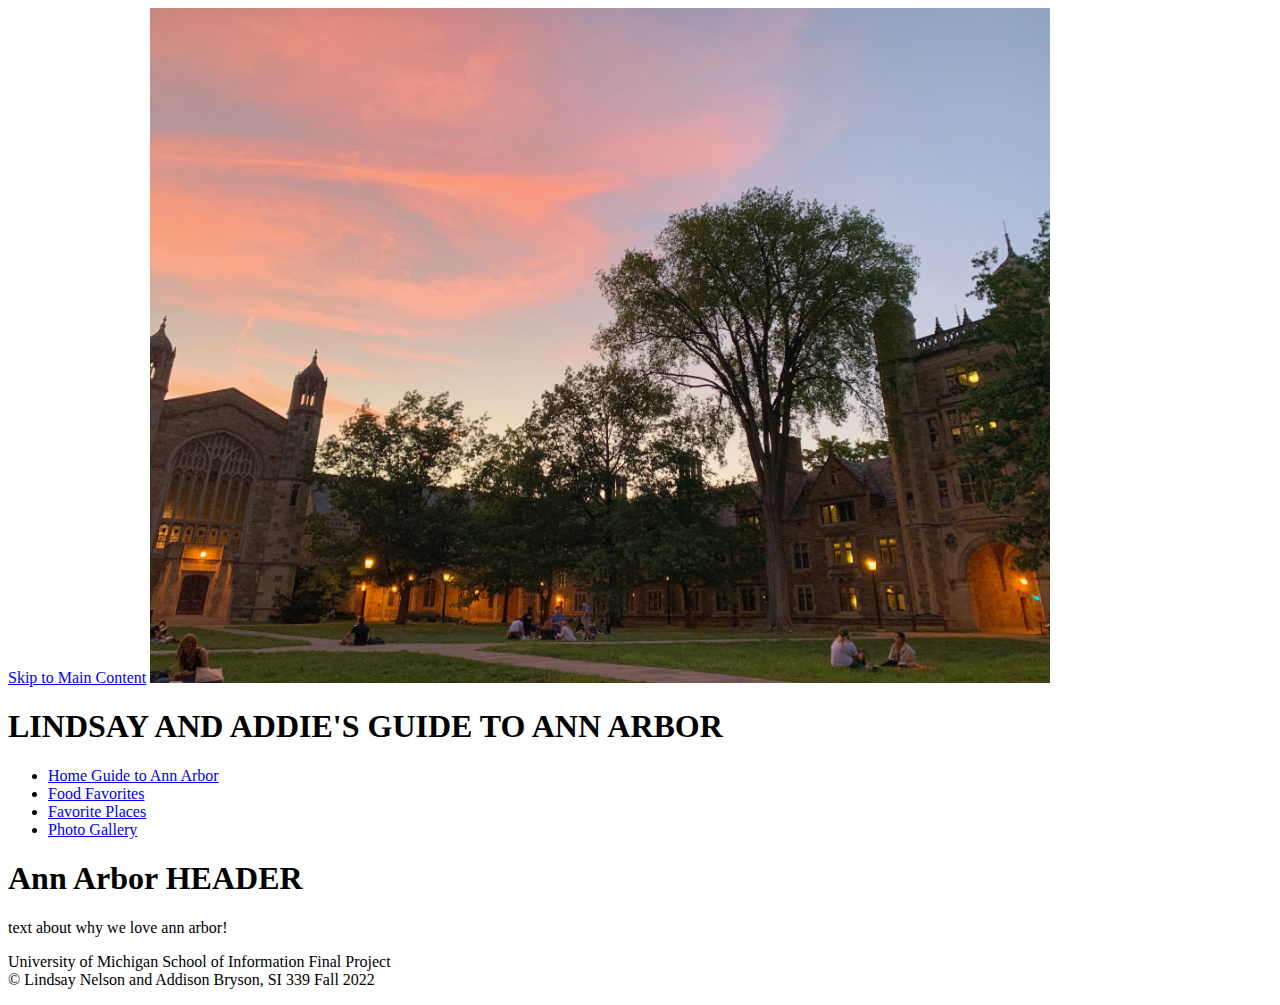
==== final_project.html @ 30c6001e "Add files via upload" ====
<!DOCTYPE html>
<html lang="en">
<head>
    <meta charset="UTF-8">
    <meta http-equiv="X-UA-Compatible" content="IE=edge">
    <meta name="viewport" content="width=device-width, initial-scale=1.0">
    <title>Home Guide to Ann Arbor</title>
</head>
<body> 
    <a class = "skip" href = "#main">Skip to Main Content</a>
    <!-- <a class="skip-to-content-link" href="#main">
      Skip to content
    </a> -->
    <img src="images/LAW_QUAD.jpg" width = "900" alt="University of Michigan Law Quad at sunset pink skies "/>
    <main>
        <h1>LINDSAY AND ADDIE'S GUIDE TO ANN ARBOR</h1>
    </main>
    <header>
    <nav>
        <ul>
          <li><a href = "final_project.html">Home Guide to Ann Arbor</a></li>
          <li><a href = "FoodFavs.html">Food Favorites</a></li>
          <li><a href = "Favplaces.html">Favorite Places</a></li>
          <li><a href = "photogallery.html">Photo Gallery</a></li>
        </ul>
      </nav>
    </header>
    
    <main class="container" id = "main">
        <div class = overview>
          <h1> Ann Arbor HEADER 
          </h1>
          <p> text about why we love ann arbor! </p>
        </div>
  
        <div class="about-image" id="about">
          <!-- <img src="images/van_flowers.jpg" alt=" WHITE VAN PARKED ON A SF STREET WITH VERY PRETTY FLOWERS IN THE TRUNK"/> -->
        </div>
    </main>
      <footer>
        <p>University of Michigan School of Information Final Project<br/>
          &copy; Lindsay Nelson and Addison Bryson, SI 339 Fall 2022</p>
      </footer>
</body> 
</html>
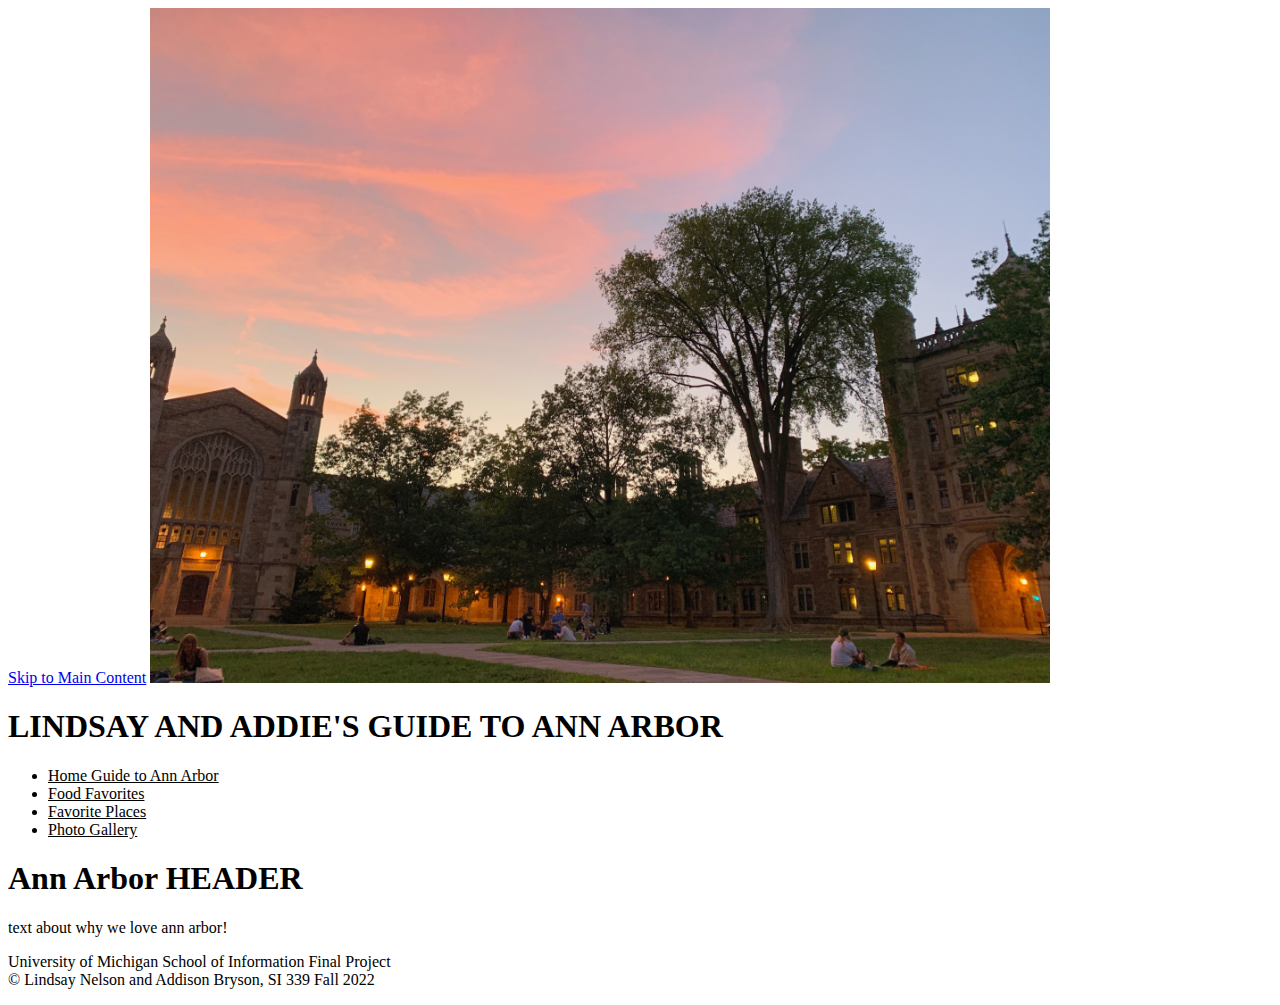
==== commit 4f0ce645: "Add files via upload" ====
--- a/final_project.html
+++ b/final_project.html
@@ -4,6 +4,7 @@
     <meta charset="UTF-8">
     <meta http-equiv="X-UA-Compatible" content="IE=edge">
     <meta name="viewport" content="width=device-width, initial-scale=1.0">
+    <link rel="stylesheet" href="css/nav.css">
     <title>Home Guide to Ann Arbor</title>
 </head>
 <body> 
--- a/css/nav.css
+++ b/css/nav.css
@@ -0,0 +1,15 @@
+nav ul li a{
+	color: black;
+}
+
+/* nav ul li a:link, nav ul li a:active {
+    color: pink;
+    text-decoration: none;
+} */
+nav a:hover {
+    color: white;
+	background-color: black;
+    text-decoration: underline;
+	font-weight: bolder;
+}
+
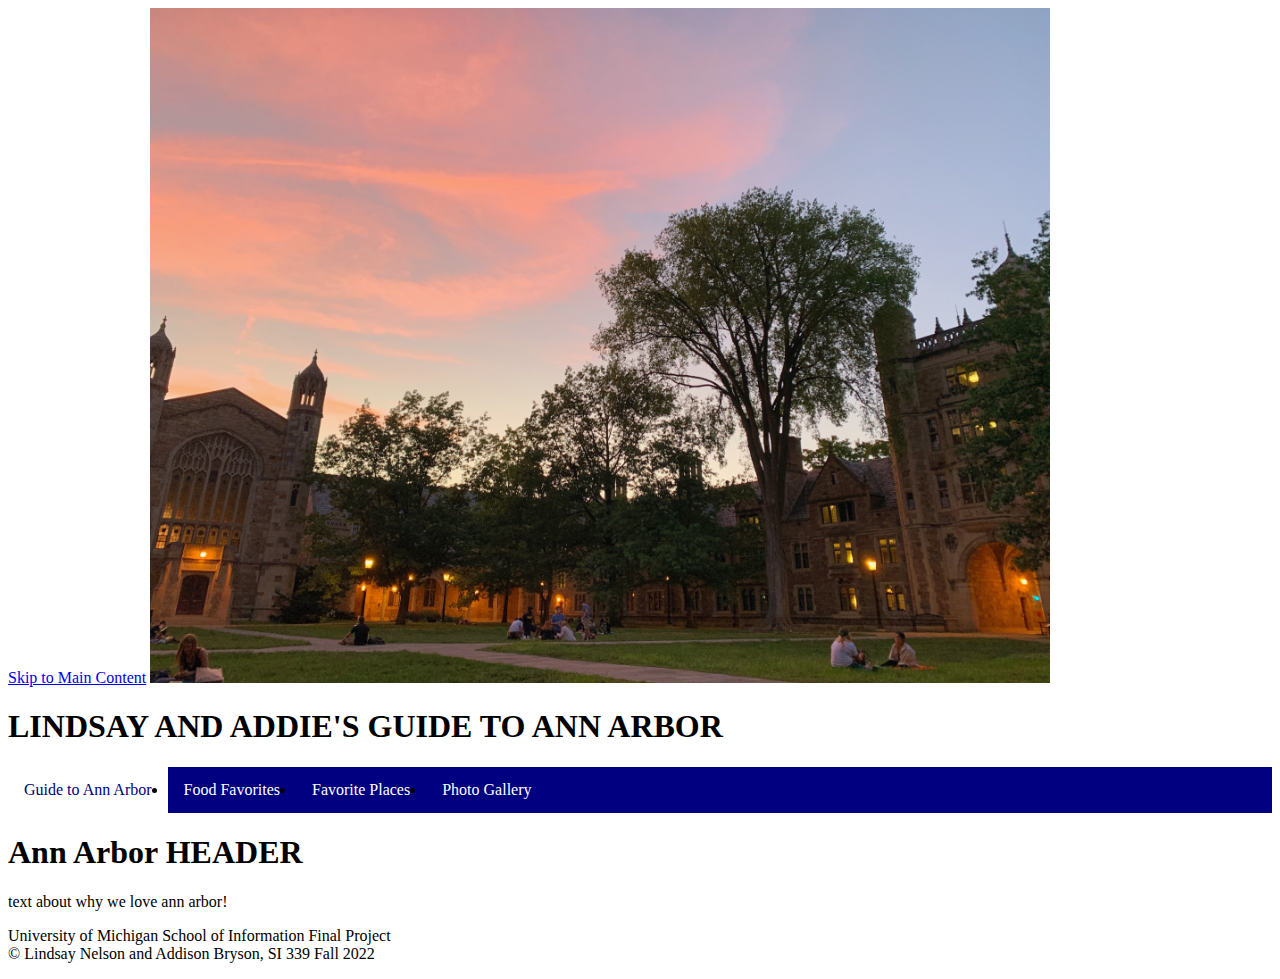
==== commit 01411274: "Add files via upload" ====
--- a/final_project.html
+++ b/final_project.html
@@ -19,7 +19,7 @@
     <header>
     <nav>
         <ul>
-          <li><a href = "final_project.html">Home Guide to Ann Arbor</a></li>
+          <li><a class = "active"> Guide to Ann Arbor</a></li>
           <li><a href = "FoodFavs.html">Food Favorites</a></li>
           <li><a href = "Favplaces.html">Favorite Places</a></li>
           <li><a href = "photogallery.html">Photo Gallery</a></li>
--- a/css/nav.css
+++ b/css/nav.css
@@ -1,15 +1,36 @@
-nav ul li a{
-	color: black;
+
+nav{
+    background-color: navy;
 }
 
-/* nav ul li a:link, nav ul li a:active {
-    color: pink;
+ul {
+    /* list-style-type: none; */
+    margin: 0;
+    padding: 0;
+    overflow: hidden;
+    background-color: navy;
+    /* position: fixed; */
+    top: 0 ;
+    width: 100%;
+  }
+  
+li{
+    float: left;
+  }
+  
+li a {
+    display: block;
+    color: white;
+    text-align: center;
+    padding: 14px 16px;
     text-decoration: none;
-} */
-nav a:hover {
-    color: white;
-	background-color: black;
-    text-decoration: underline;
-	font-weight: bolder;
-}
-
+  }
+  
+li a:hover:not(.active) {
+    background-color: navy;
+  }
+  
+.active {
+    background-color:white ;
+    color: navy;
+  }
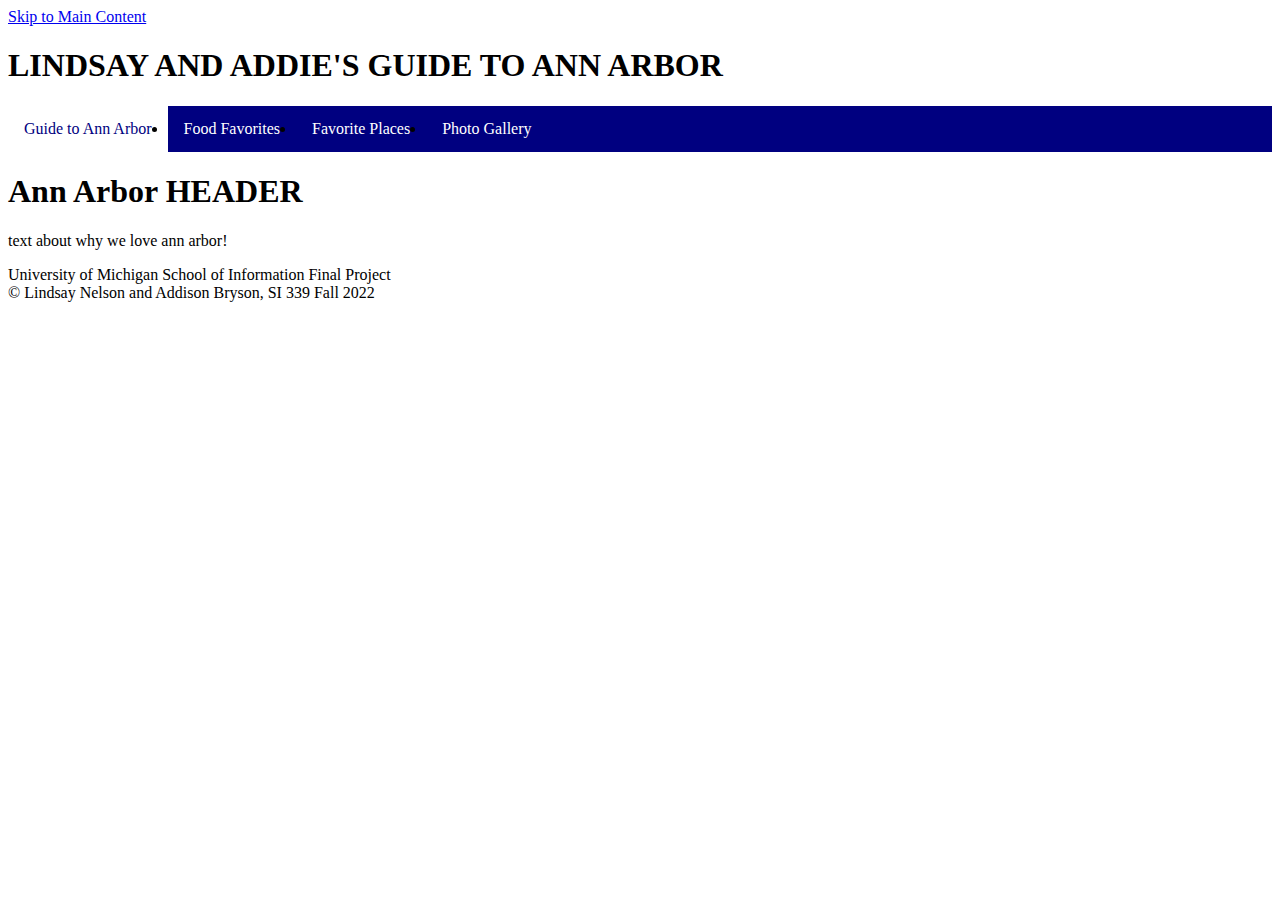
==== commit 837e9d73: "Add files via upload" ====
--- a/final_project.html
+++ b/final_project.html
@@ -12,7 +12,7 @@
     <!-- <a class="skip-to-content-link" href="#main">
       Skip to content
     </a> -->
-    <img src="images/LAW_QUAD.jpg" width = "900" alt="University of Michigan Law Quad at sunset pink skies "/>
+    <!-- <img src="images/LAW_QUAD.jpg" width = "900" alt="University of Michigan Law Quad at sunset pink skies "/> -->
     <main>
         <h1>LINDSAY AND ADDIE'S GUIDE TO ANN ARBOR</h1>
     </main>
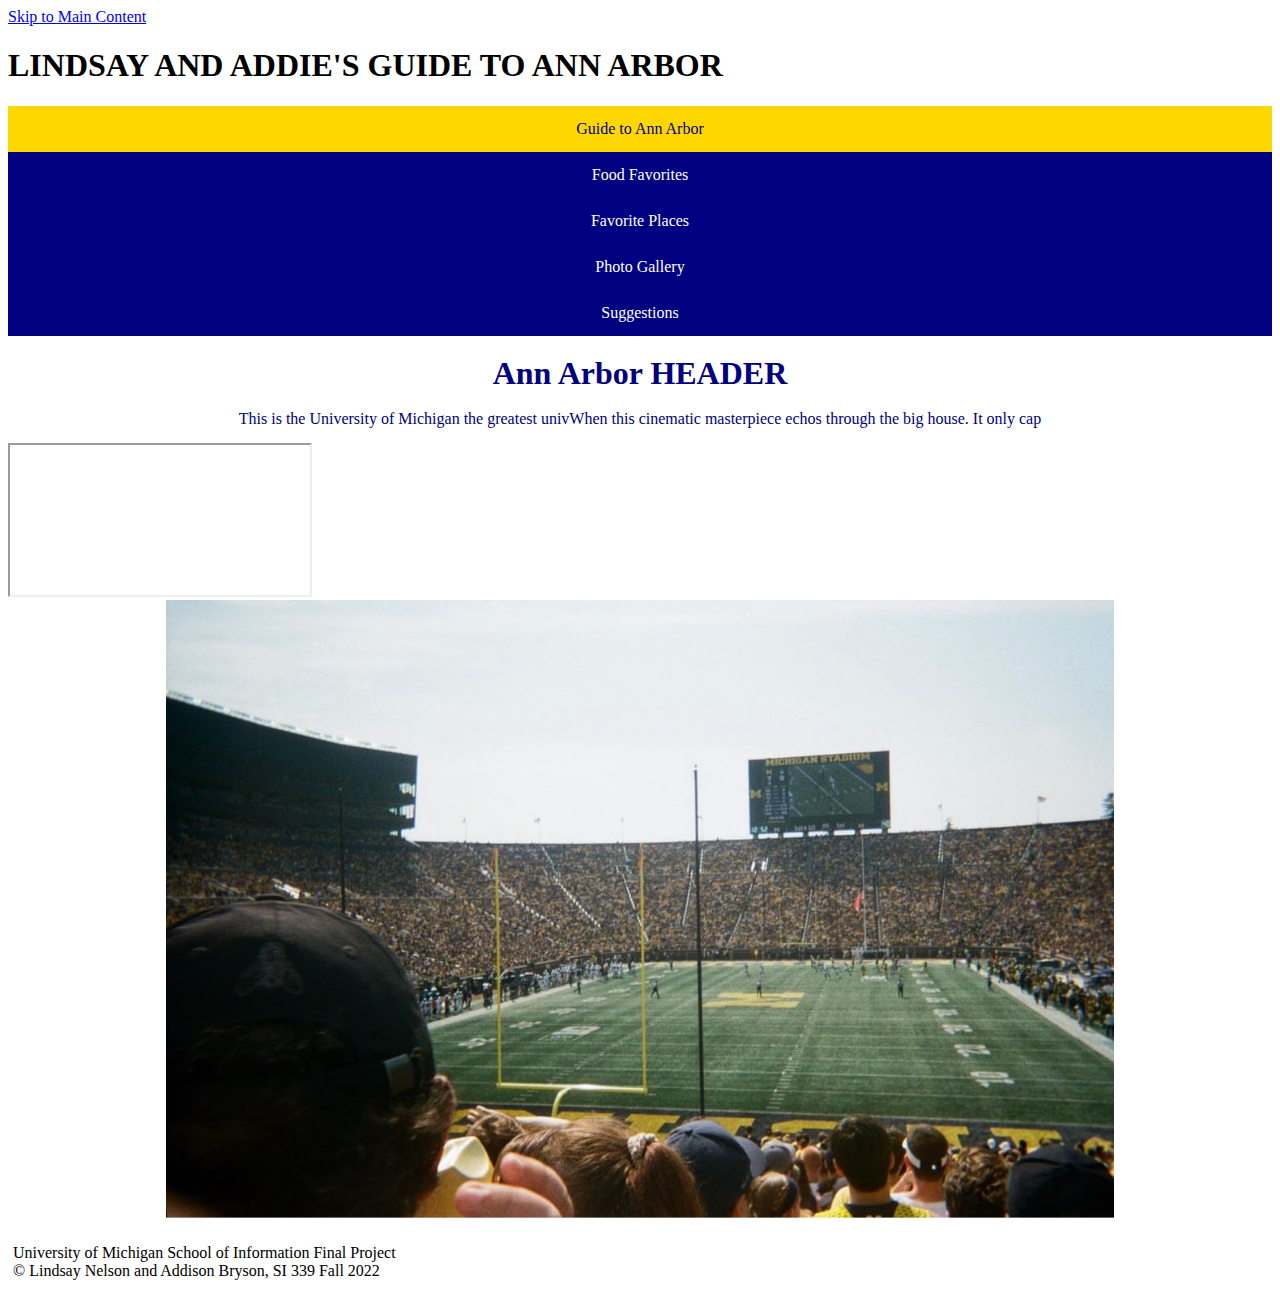
==== commit 07c7f820: "Add files via upload" ====
--- a/final_project.html
+++ b/final_project.html
@@ -4,7 +4,9 @@
     <meta charset="UTF-8">
     <meta http-equiv="X-UA-Compatible" content="IE=edge">
     <meta name="viewport" content="width=device-width, initial-scale=1.0">
-    <link rel="stylesheet" href="css/nav.css">
+    <link rel="shortcut icon" type="image/png" href="images/logo.png"/>
+    <!-- <link rel="stylesheet" href="css/nav.css"> -->
+    <link rel="stylesheet" href="css/main_page.css">
     <title>Home Guide to Ann Arbor</title>
 </head>
 <body> 
@@ -23,28 +25,41 @@
           <li><a href = "FoodFavs.html">Food Favorites</a></li>
           <li><a href = "Favplaces.html">Favorite Places</a></li>
           <li><a href = "photogallery.html">Photo Gallery</a></li>
+          <li><a href = "suggestions.html">Suggestions</a></li>
+
         </ul>
       </nav>
     </header>
     
     <main class="container" id = "main">
-        <div class = overview>
-          <h1> Ann Arbor HEADER 
-          </h1>
-          <p> text about why we love ann arbor! </p>
+        <div class = 'overview'>
+          <h1> Ann Arbor HEADER</h1>
+          <p> This is the University of Michigan the greatest univWhen this cinematic masterpiece echos through the big house. It only cap </p>
         </div>
-  
-        <div class="about-image" id="about">
-          <!-- <img src="images/van_flowers.jpg" alt=" WHITE VAN PARKED ON A SF STREET WITH VERY PRETTY FLOWERS IN THE TRUNK"/> -->
+
+        <div class = 'video'>
+            <iframe 
+              src="https://youtube.com/embed/UqoJmSF235E?autoplay=1&controls=0&showinfo=0&autohide=1">
+            </iframe>
         </div>
-    </main>
-      <footer>
-        <p>University of Michigan School of Information Final Project<br/>
-          &copy; Lindsay Nelson and Addison Bryson, SI 339 Fall 2022</p>
-      </footer>
-</body> 
-</html>
-        
+
+        <div class = 'vid_link'>
+          <a href="https://youtu.be/UqoJmSF235E"><img src="images/bighousedispo.jpeg"></a>
+        </div>
+        </body>
 
 
 
+    </main>
+    <footer>
+        <p>University of Michigan School of Information Final Project<br/>
+          &copy; Lindsay Nelson and Addison Bryson, SI 339 Fall 2022</p>
+    </footer>
+</body> 
+</html>
+<!-- height="100%" width="50%"  -->
+<!-- frameborder="0" -->
+<!-- style="position: fixed; z-index: -99; width: 75%; height: 75%" -->
+
+
+
--- a/css/nav.css
+++ b/css/nav.css
@@ -1,21 +1,27 @@
 
 nav{
     background-color: navy;
+    margin: auto;
+}
+
+main h1{
+  color: navy;
+  font-family: Palatino, URW Palladio L, serif;
+  text-align: center;
 }
 
 ul {
-    /* list-style-type: none; */
-    margin: 0;
+    list-style-type: none;
+    margin: auto;
     padding: 0;
     overflow: hidden;
     background-color: navy;
-    /* position: fixed; */
     top: 0 ;
     width: 100%;
   }
   
 li{
-    float: left;
+    float:none;
   }
   
 li a {
@@ -31,6 +37,18 @@
   }
   
 .active {
-    background-color:white ;
+    background-color:gold ;
     color: navy;
   }
+body p {
+  color: navy;
+}
+
+/* Desktop menu  */
+
+@media screen and (min-width: 900px){
+  li{
+    float:left;
+  }
+
+}
--- a/css/main_page.css
+++ b/css/main_page.css
@@ -0,0 +1,155 @@
+body{
+    background-color: white;
+}
+
+nav {
+    display: flex;
+    flex-wrap: wrap;
+    justify-content: space-between;
+    align-items: center;
+    background-color: navy;
+    margin: auto;
+}
+
+ul {
+    list-style-type: none;
+    margin: auto;
+    padding: 0;
+    overflow: hidden;
+    background-color: navy;
+    top: 0 ;
+    width: 100%;
+  }
+li a {
+    display: block;
+    color: white;
+    text-align: center;
+    padding: 14px 16px;
+    text-decoration: none;
+  }
+
+li a:hover:not(.active) {
+    background-color: navy;
+  }
+  
+.active {
+    background-color:gold ;
+    color: navy;
+  }
+/* body p {
+  color: navy;
+} */
+
+.container{
+    display: flex;
+    flex-wrap: wrap;
+    justify-content: space-between;
+    align-items: center;
+    background-color: red;
+    line-height: 1;
+    /* display: flex;
+    flex-wrap: wrap;
+    flex-direction: row; */
+}
+
+
+.container div{
+    list-style-type: none;
+    margin: auto;
+    padding: 0;
+    overflow: hidden;
+    background-color: white;
+    color: navy;
+    width: 100%;
+  }
+
+.overview {
+    display: block;
+    color: white;
+    text-align: center;
+    padding: 14px 16px;
+    text-decoration: none;
+    /* display: flex;
+    flex-wrap: wrap;
+    justify-content: flex-start;
+    background-color: orange;
+    flex: 1; */
+}
+
+/* .video{
+    display: block; 
+    visibility: collapse;
+} */
+
+video {
+  display: block;
+  max-width: 100%;
+  height: auto;
+}
+    /* display: block;
+    text-align: center;} */
+
+
+.vid_link{
+    display: block;
+    text-align: center;
+
+}
+.vid_link img{
+    width: 75%;
+}
+footer{
+    display: block;
+    color: black;
+    text-align: left;
+    justify-content: flex-end;
+    flex-wrap: wrap;
+    padding: 5px;
+
+}
+
+/* .video{
+    display: flex;
+    flex-direction: column;
+} */
+
+/* .vid_link {
+    display: none;
+    /* flex-wrap: wrap;
+    width: 100%; */
+
+/* .video{
+    display: none ;
+    display: flex;
+    flex: 1;
+    width: 50%;
+    margin: 0 auto; 
+
+} 
+
+
+/* #video {
+    display: none;
+    /* position: absolute; 
+    top: 0px;
+    left: 0px;
+    min-width: 100%;
+    min-height: 100%;
+    z-index: -1; */
+
+
+/* Desktop menu  */
+
+/* @media screen and (min-width: 900px){
+    li{
+      float:left;
+    }
+
+    .video{
+
+    }
+
+    .vid_link{
+        visibility: collapse;
+    }
+  } */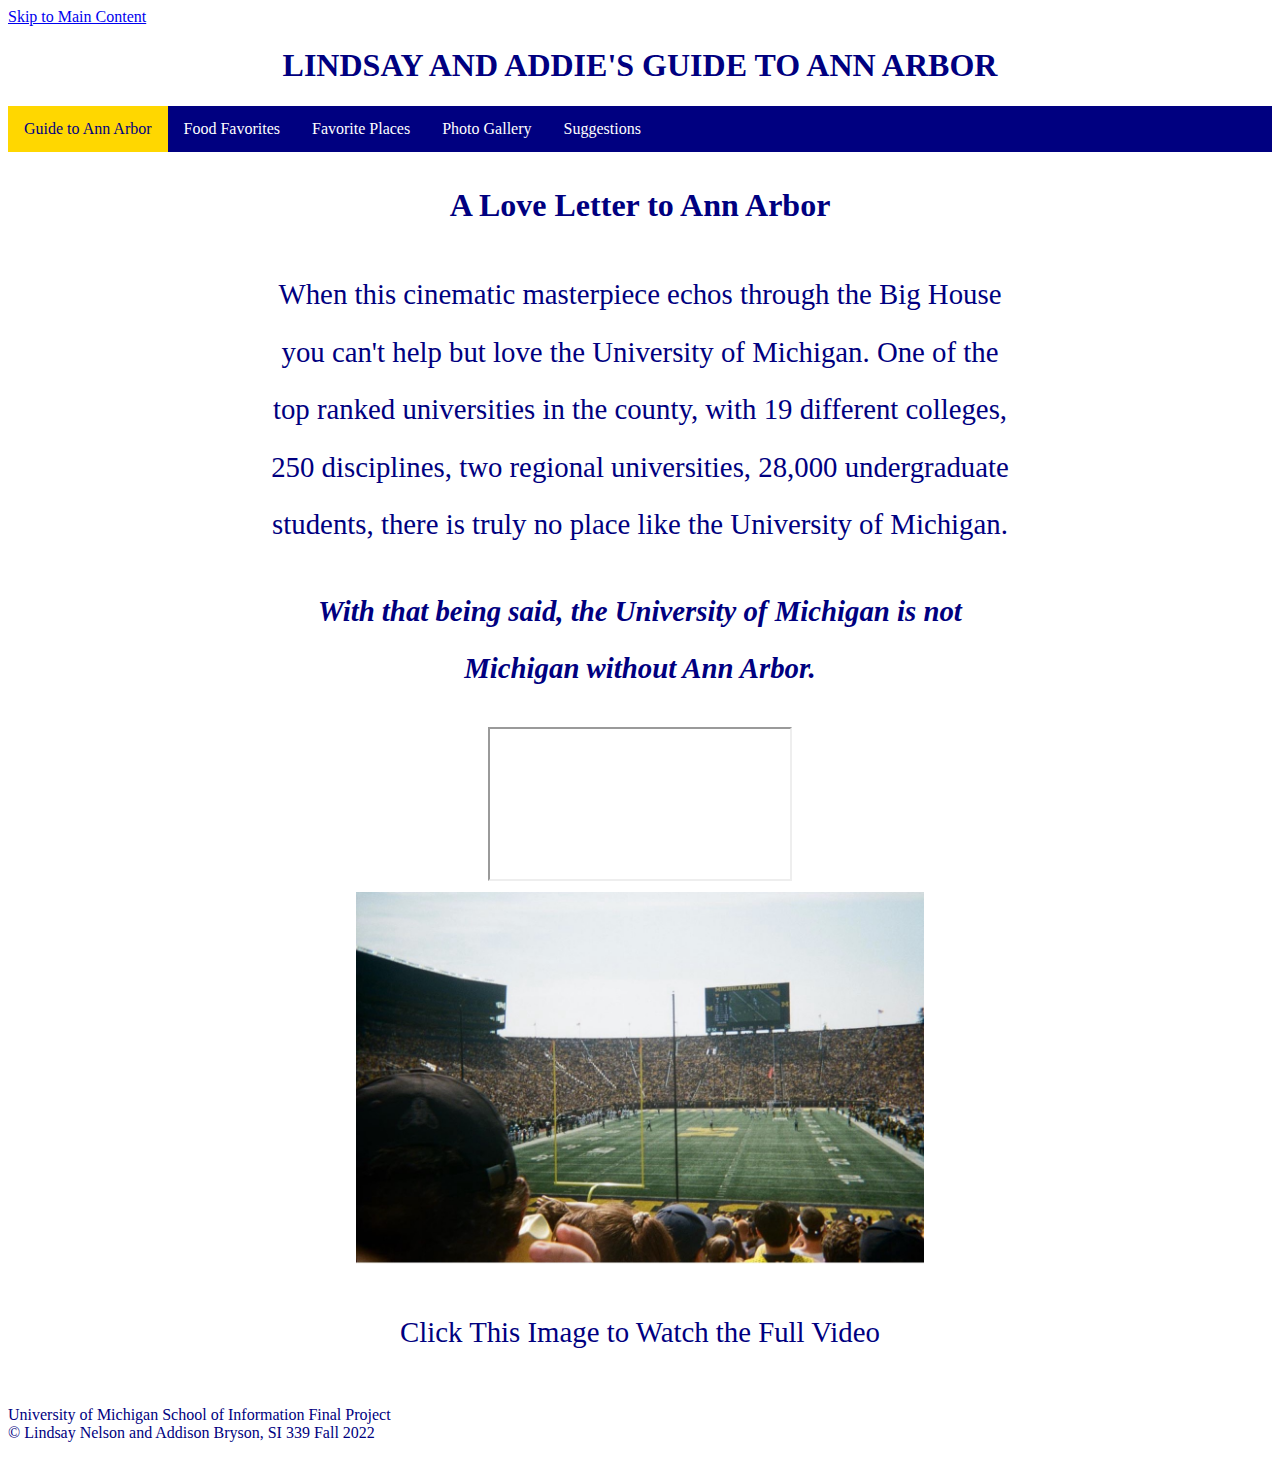
==== commit 0eec518f: "Add files via upload" ====
--- a/final_project.html
+++ b/final_project.html
@@ -33,18 +33,24 @@
     
     <main class="container" id = "main">
         <div class = 'overview'>
-          <h1> Ann Arbor HEADER</h1>
-          <p> This is the University of Michigan the greatest univWhen this cinematic masterpiece echos through the big house. It only cap </p>
+          <h1> A Love Letter to Ann Arbor</h1>
+          <p> When this cinematic masterpiece echos through the Big House you can't help but love the University of Michigan. One of the top ranked universities in the county, with 19 different colleges, 250 disciplines, two regional universities, 28,000 undergraduate students, there is truly no place like the University of Michigan. </p>
+          <p>
+            With that being said, the University of Michigan is not Michigan without Ann Arbor.
+          </p>
         </div>
 
-        <div class = 'video'>
+        <div class = 'video' style="text-align:center;">
             <iframe 
-              src="https://youtube.com/embed/UqoJmSF235E?autoplay=1&controls=0&showinfo=0&autohide=1">
+              src="https://youtu.be/UqoJmSF235E">
             </iframe>
         </div>
 
         <div class = 'vid_link'>
-          <a href="https://youtu.be/UqoJmSF235E"><img src="images/bighousedispo.jpeg"></a>
+          <a href="https://youtu.be/UqoJmSF235E"><img src="images/bighousedispo.jpeg" alt="Click to watch video that plays at the big house"></a>
+          <p>
+            Click This Image to Watch the Full Video
+          </p>
         </div>
         </body>
 
--- a/css/main_page.css
+++ b/css/main_page.css
@@ -1,5 +1,12 @@
 body{
     background-color: white;
+}
+
+
+main h1{
+  color: navy;
+  font-family: Palatino, URW Palladio L, serif;
+  text-align: center;
 }
 
 nav {
@@ -21,7 +28,7 @@
     width: 100%;
   }
 li a {
-    display: block;
+    display: flex;
     color: white;
     text-align: center;
     padding: 14px 16px;
@@ -36,20 +43,14 @@
     background-color:gold ;
     color: navy;
   }
-/* body p {
-  color: navy;
-} */
 
 .container{
     display: flex;
     flex-wrap: wrap;
     justify-content: space-between;
     align-items: center;
-    background-color: red;
-    line-height: 1;
-    /* display: flex;
-    flex-wrap: wrap;
-    flex-direction: row; */
+    background-color: white;
+    line-height: 2;
 }
 
 
@@ -60,20 +61,25 @@
     overflow: hidden;
     background-color: white;
     color: navy;
-    width: 100%;
+    width: 60%;
   }
+
+.overview p:nth-child(3){
+  font-weight: bolder;
+  font-style: oblique;
+} 
+.container p{
+  text-align: center;
+  font-size: calc(1rem + 1vw);
+}
 
 .overview {
     display: block;
-    color: white;
+    color: black;
     text-align: center;
     padding: 14px 16px;
     text-decoration: none;
-    /* display: flex;
-    flex-wrap: wrap;
-    justify-content: flex-start;
     background-color: orange;
-    flex: 1; */
 }
 
 /* .video{
@@ -81,13 +87,15 @@
     visibility: collapse;
 } */
 
-video {
-  display: block;
-  max-width: 100%;
+/* video {
+  display: flex;
+  /* height:80%;
+  width:80%;
+  position:absolute; */
+/* iframe{
+  width: auto;
   height: auto;
-}
-    /* display: block;
-    text-align: center;} */
+} */
 
 
 .vid_link{
@@ -99,13 +107,10 @@
     width: 75%;
 }
 footer{
-    display: block;
-    color: black;
+    display: flex;
+    color: navy;
     text-align: left;
-    justify-content: flex-end;
     flex-wrap: wrap;
-    padding: 5px;
-
 }
 
 /* .video{
@@ -140,16 +145,8 @@
 
 /* Desktop menu  */
 
-/* @media screen and (min-width: 900px){
+@media screen and (min-width: 900px){
     li{
       float:left;
     }
-
-    .video{
-
-    }
-
-    .vid_link{
-        visibility: collapse;
-    }
-  } */+  }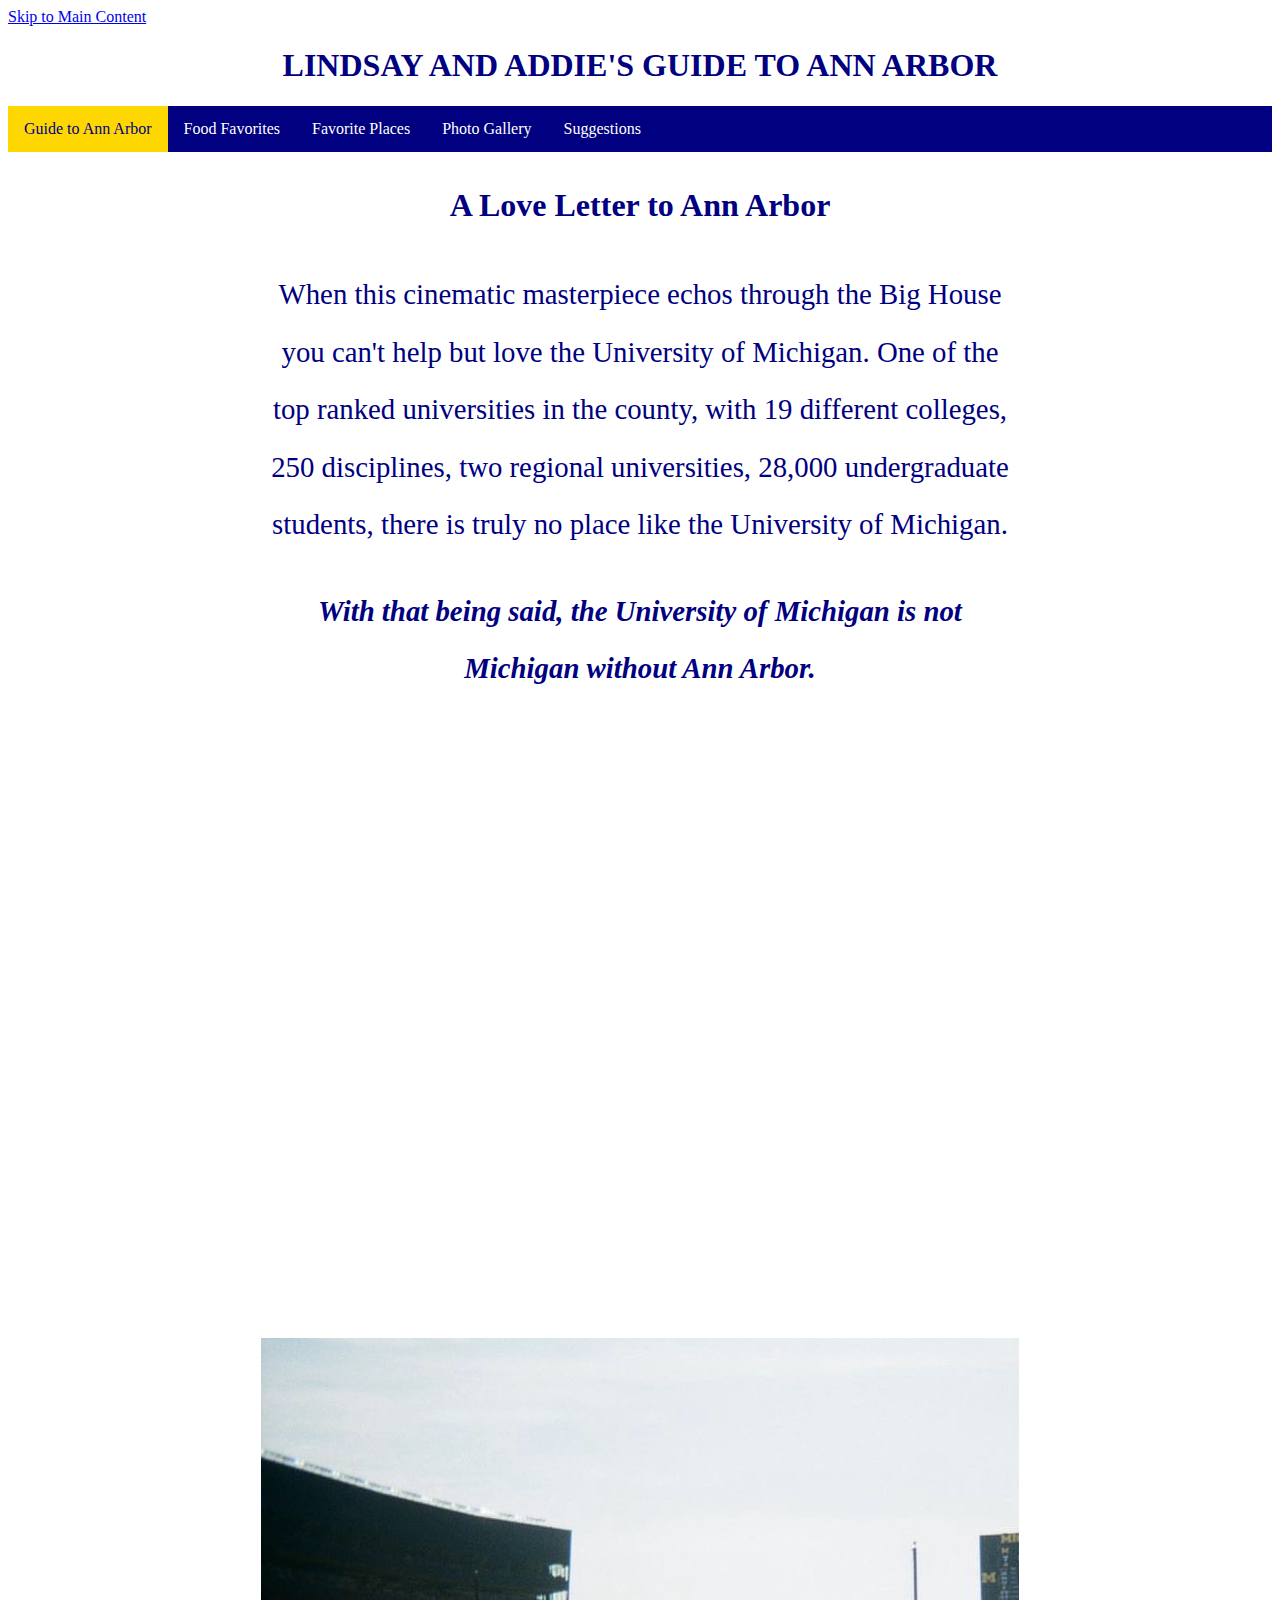
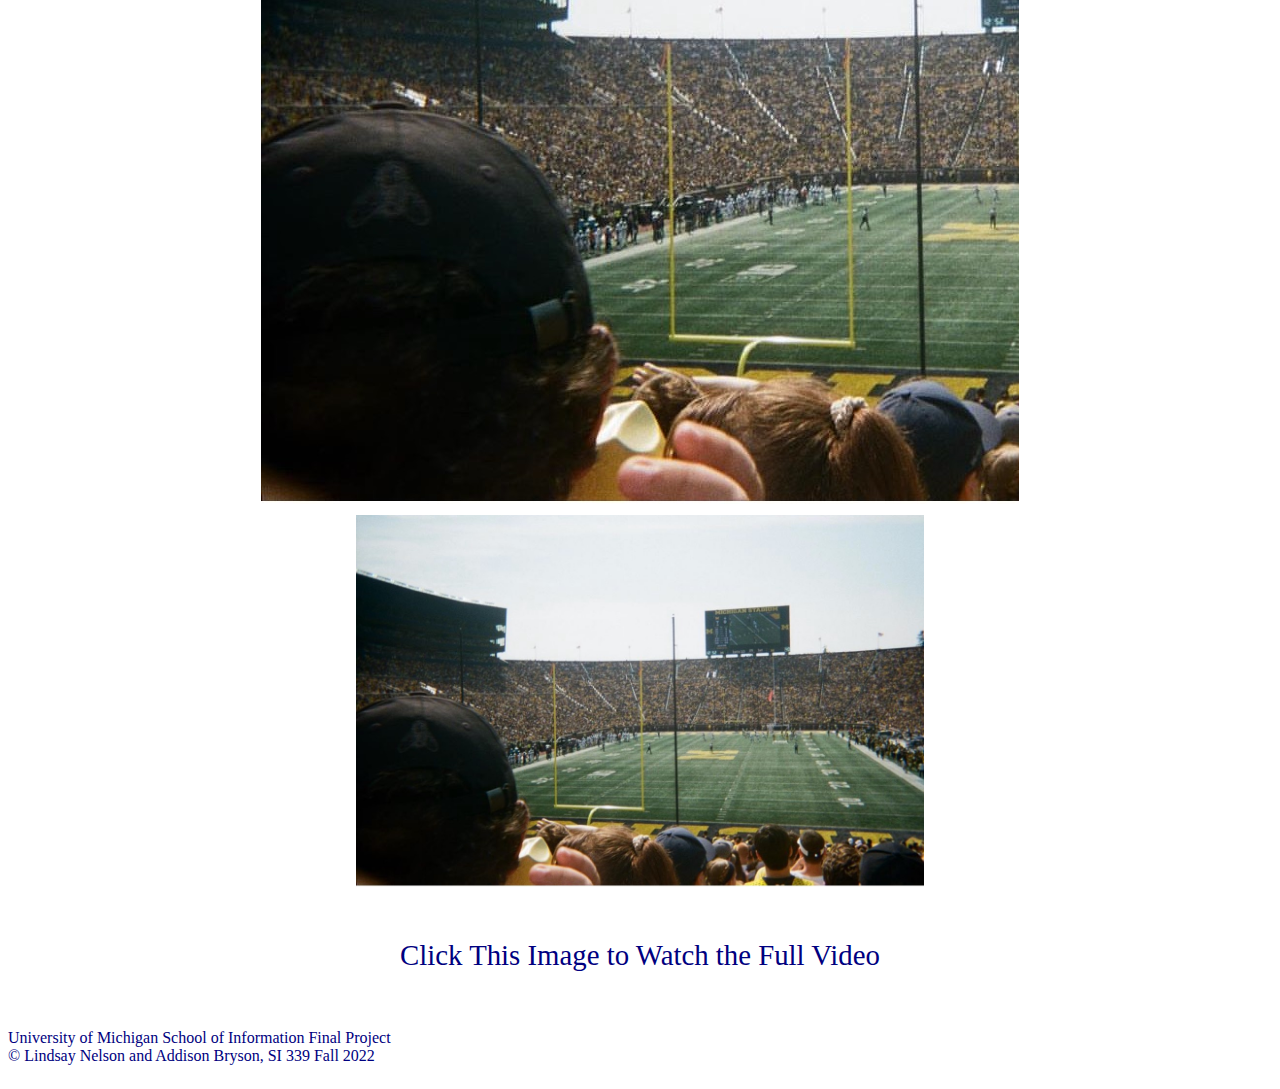
==== commit cfdd5d07: "Add files via upload" ====
--- a/final_project.html
+++ b/final_project.html
@@ -40,10 +40,10 @@
           </p>
         </div>
 
+
         <div class = 'video' style="text-align:center;">
-            <iframe 
-              src="https://youtu.be/UqoJmSF235E">
-            </iframe>
+          <iframe width="750" height="600" src="https://www.youtube.com/embed/01u-vum_qVY" title="YouTube video player" frameborder="0" allow="accelerometer; autoplay; clipboard-write; encrypted-media; gyroscope; picture-in-picture" allowfullscreen></iframe>
+          <a href="https://youtu.be/UqoJmSF235E"><img src="images/bighousedispo.jpeg" alt="Click to watch video that plays at the big house"></a>
         </div>
 
         <div class = 'vid_link'>
--- a/css/main_page.css
+++ b/css/main_page.css
@@ -145,8 +145,8 @@
 
 /* Desktop menu  */
 
-@media screen and (min-width: 900px){
+@media screen and (min-width: 600px){
     li{
       float:left;
     }
-  }+  }
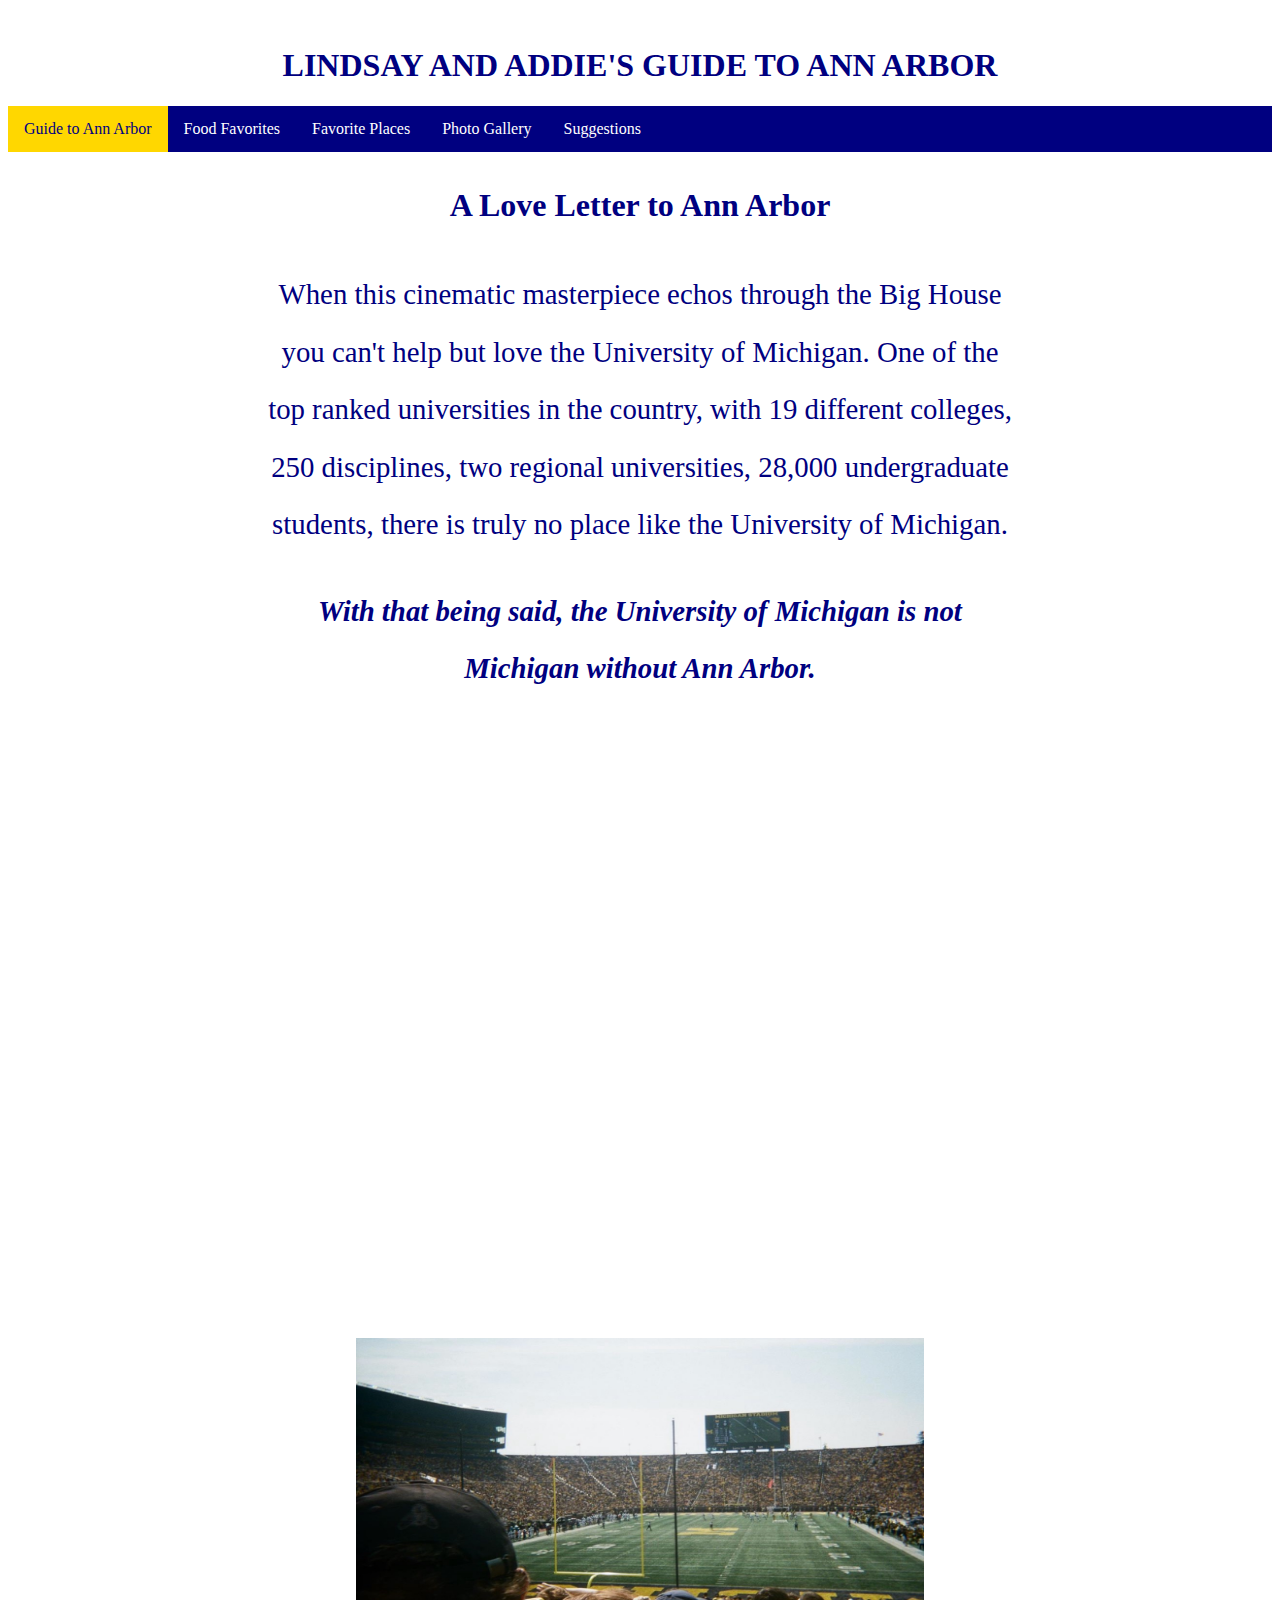
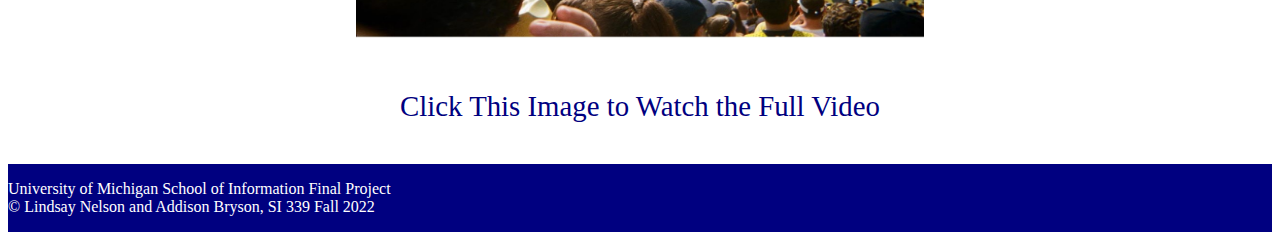
==== commit da7afbc3: "Add files via upload" ====
--- a/final_project.html
+++ b/final_project.html
@@ -6,6 +6,7 @@
     <meta name="viewport" content="width=device-width, initial-scale=1.0">
     <link rel="shortcut icon" type="image/png" href="images/logo.png"/>
     <!-- <link rel="stylesheet" href="css/nav.css"> -->
+    <link rel="stylesheet" href="css/html5reset.css">
     <link rel="stylesheet" href="css/main_page.css">
     <title>Home Guide to Ann Arbor</title>
 </head>
@@ -34,20 +35,19 @@
     <main class="container" id = "main">
         <div class = 'overview'>
           <h1> A Love Letter to Ann Arbor</h1>
-          <p> When this cinematic masterpiece echos through the Big House you can't help but love the University of Michigan. One of the top ranked universities in the county, with 19 different colleges, 250 disciplines, two regional universities, 28,000 undergraduate students, there is truly no place like the University of Michigan. </p>
+          <p> When this cinematic masterpiece echos through the Big House you can't help but love the University of Michigan. One of the top ranked universities in the country, with 19 different colleges, 250 disciplines, two regional universities, 28,000 undergraduate students, there is truly no place like the University of Michigan. </p>
           <p>
             With that being said, the University of Michigan is not Michigan without Ann Arbor.
           </p>
         </div>
 
-
         <div class = 'video' style="text-align:center;">
           <iframe width="750" height="600" src="https://www.youtube.com/embed/01u-vum_qVY" title="YouTube video player" frameborder="0" allow="accelerometer; autoplay; clipboard-write; encrypted-media; gyroscope; picture-in-picture" allowfullscreen></iframe>
-          <a href="https://youtu.be/UqoJmSF235E"><img src="images/bighousedispo.jpeg" alt="Click to watch video that plays at the big house"></a>
+          <!-- <a href="https://youtu.be/UqoJmSF235E"><img src="images/bighousedispo.jpeg" alt="Click to watch video that plays at the big house"></a> -->
         </div>
 
         <div class = 'vid_link'>
-          <a href="https://youtu.be/UqoJmSF235E"><img src="images/bighousedispo.jpeg" alt="Click to watch video that plays at the big house"></a>
+          <a href="https://youtu.be/UqoJmSF235E"><img src="images/bighousedispo.jpeg" width="400" height="300"alt="Click to watch video that plays at the big house"></a>
           <p>
             Click This Image to Watch the Full Video
           </p>
